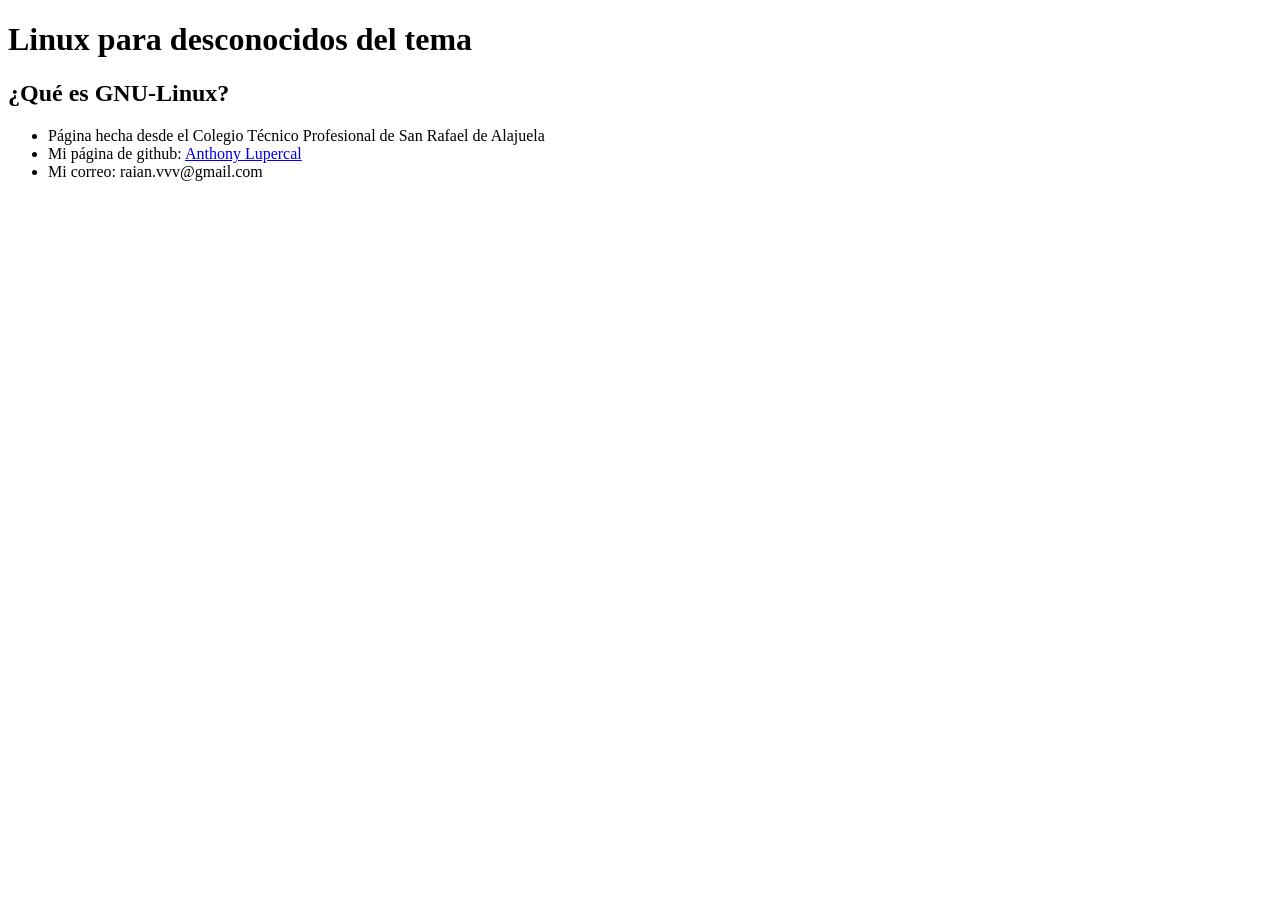
==== index.html @ e1307de2 "Creación del index.html y se establece el tema principal de la página 'Linux'" ====
<!DOCTYPE html>
<html lang="es">

<head>
  <meta charset="UTF-8">
  <meta name="viewport" content="width=device-width, initial-scale=1">
  <title></title>
  <link href="css/style.css" rel="stylesheet">
</head>

<body>

  <h1>Linux para desconocidos del tema</h1>

  <h2>¿Qué es GNU-Linux?</h2>

  <footer>
    <ul>
      <li>Página hecha desde el Colegio Técnico Profesional de San Rafael de Alajuela</li>
      <li>Mi página de github: <a href="https://github.com/AnthonyLupercal">Anthony Lupercal</a> </li>
      <li>Mi correo: raian.vvv@gmail.com</li>
    </ul>
  </footer>
</body>

</html>
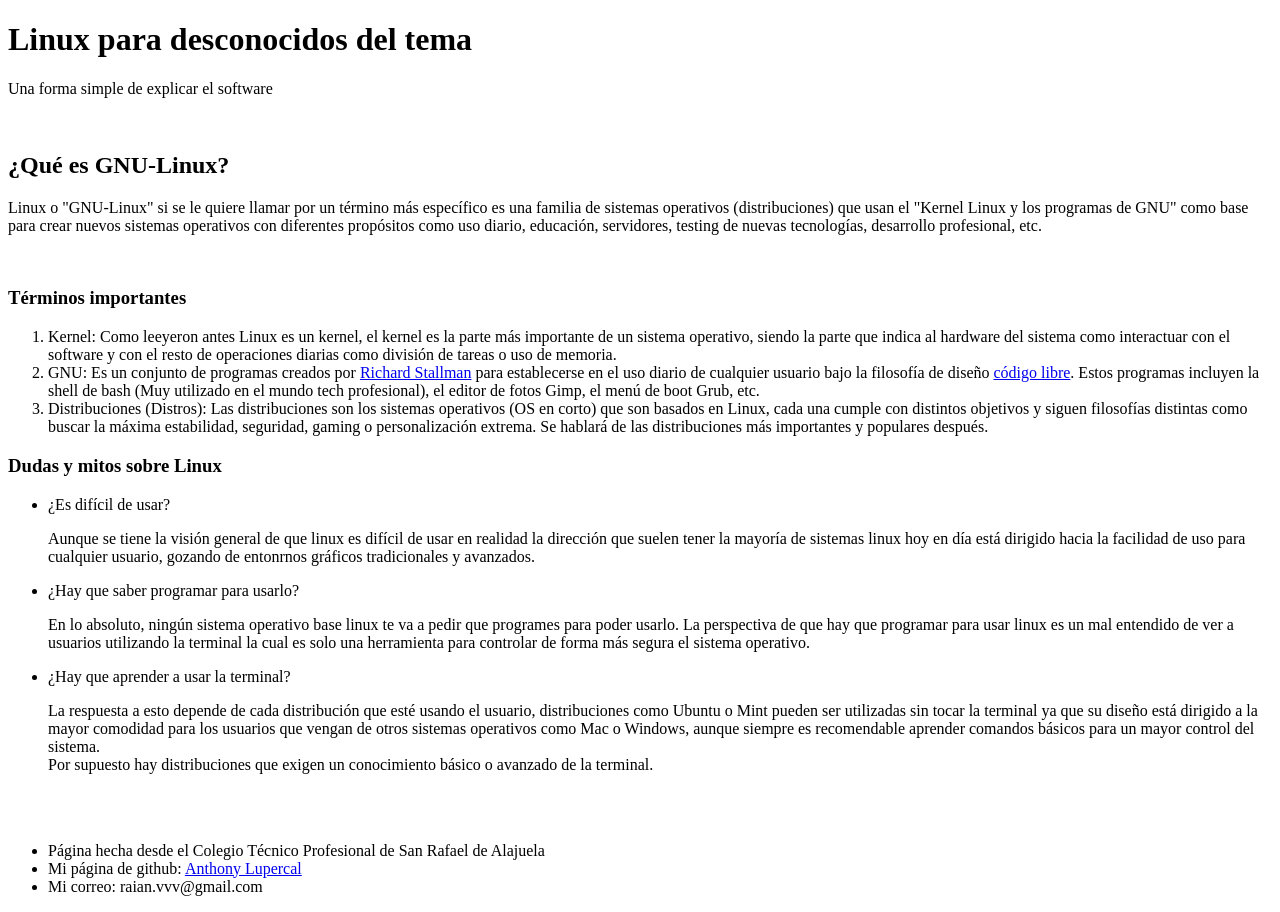
==== commit b7834e35: "Implementación de la información básica para interesados en el tema en el index.html" ====
--- a/index.html
+++ b/index.html
@@ -11,9 +11,50 @@
 <body>
 
   <h1>Linux para desconocidos del tema</h1>
+  <p>Una forma simple de explicar el software</p>
+  <br>
+  <h2>¿Qué es GNU-Linux?</h2>
+  <p>Linux o "GNU-Linux" si se le quiere llamar por un término más específico es una familia de sistemas operativos
+    (distribuciones) que
+    usan el "Kernel Linux y los programas de GNU" como base para crear nuevos sistemas operativos con diferentes
+    propósitos como uso diario, educación, servidores, testing de nuevas tecnologías, desarrollo profesional, etc.</p>
+  <br>
+  <h3>Términos importantes</h3>
+  <ol>
+    <li>Kernel: Como leeyeron antes Linux es un kernel, el kernel es la parte más importante de un sistema operativo,
+      siendo la parte que indica al hardware del sistema como interactuar con el software y con el resto de operaciones
+      diarias como división de tareas o uso de memoria.</li>
+    <li>GNU: Es un conjunto de programas creados por <a href="https://en.wikipedia.org/wiki/Richard_Stallman">Richard
+        Stallman</a> para establecerse en el uso diario de cualquier usuario bajo la filosofía de diseño <a
+        href="https://es.wikipedia.org/wiki/Software_libre_y_de_c%C3%B3digo_abierto">código libre</a>. Estos programas
+      incluyen la shell de bash (Muy utilizado en el mundo tech profesional), el editor de fotos Gimp, el menú de boot
+      Grub, etc.</li>
+    <li>Distribuciones (Distros): Las distribuciones son los sistemas operativos (OS en corto) que son basados en Linux,
+      cada una cumple con distintos objetivos y siguen filosofías distintas como buscar la máxima estabilidad,
+      seguridad, gaming o personalización extrema. Se hablará de las distribuciones más importantes y populares después.
+    </li>
+  </ol>
 
-  <h2>¿Qué es GNU-Linux?</h2>
+  <h3>Dudas y mitos sobre Linux</h3>
+  <ul>
+    <li>¿Es difícil de usar?</li>
+    <p>Aunque se tiene la visión general de que linux es difícil de usar en realidad la dirección que suelen tener la
+      mayoría de sistemas linux hoy en día está dirigido hacia la facilidad de uso para cualquier usuario, gozando de
+      entonrnos gráficos tradicionales y avanzados.</p>
+    <li>¿Hay que saber programar para usarlo?</li>
+    <p>En lo absoluto, ningún sistema operativo base linux te va a pedir que programes para poder usarlo. La perspectiva
+      de que hay que programar para usar linux es un mal entendido de ver a usuarios utilizando la terminal la cual es
+      solo una herramienta para controlar de forma más segura el sistema operativo.</p>
+    <li>¿Hay que aprender a usar la terminal?</li>
+    <p>La respuesta a esto depende de cada distribución que esté usando el usuario, distribuciones como Ubuntu o Mint
+      pueden ser utilizadas sin tocar la terminal ya que su diseño está dirigido a la mayor comodidad para los usuarios
+      que vengan de otros sistemas operativos como Mac o Windows, aunque siempre es recomendable aprender comandos
+      básicos para un mayor control del sistema. <br> Por supuesto hay distribuciones que exigen un conocimiento básico
+      o
+      avanzado de la terminal.</p>
+  </ul>
 
+  <br><br>
   <footer>
     <ul>
       <li>Página hecha desde el Colegio Técnico Profesional de San Rafael de Alajuela</li>
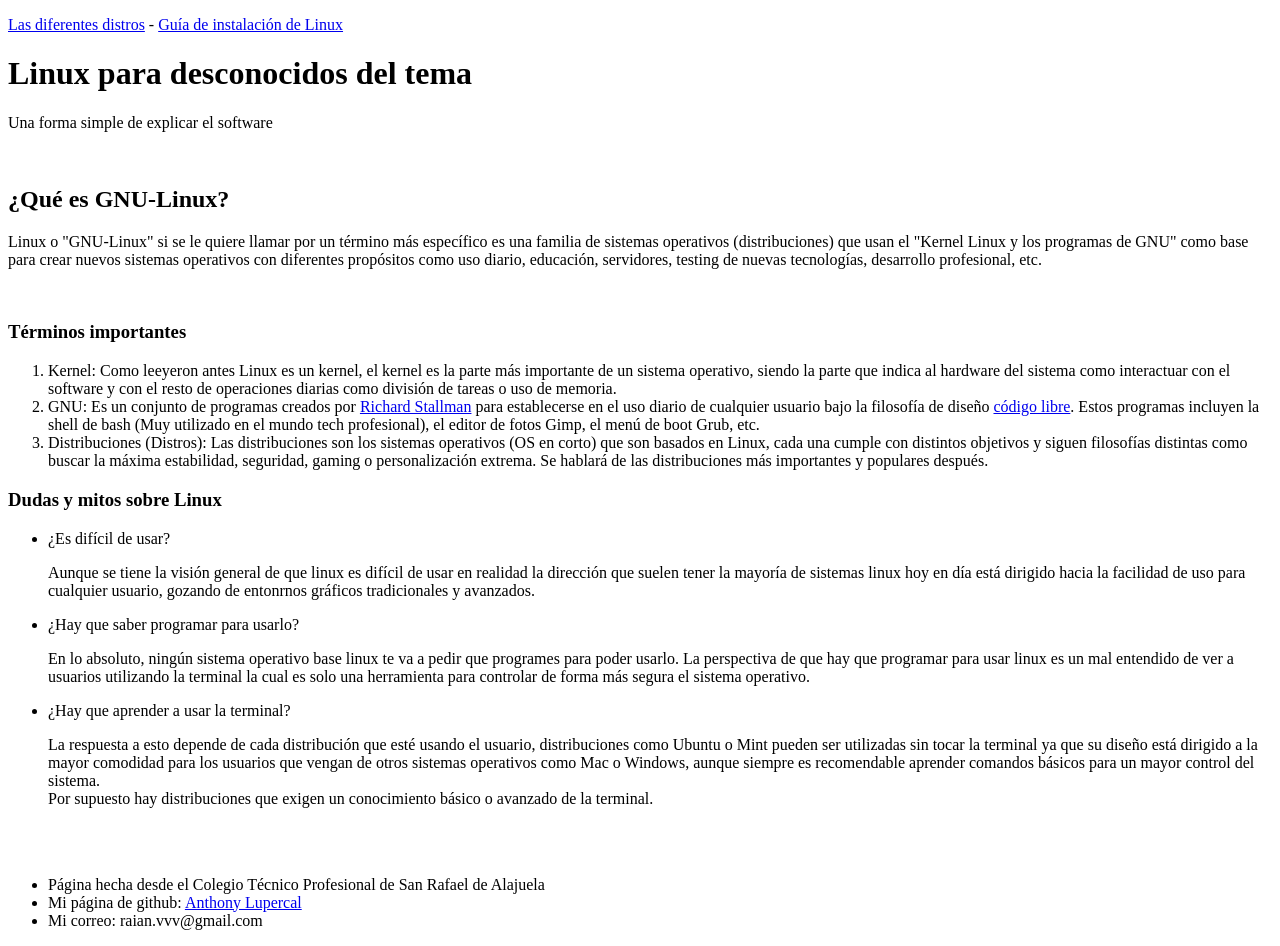
==== commit bc8b6d21: "Inclusión de las partes de diferentes secciones de la página y menú de navegación" ====
--- a/index.html
+++ b/index.html
@@ -4,12 +4,15 @@
 <head>
   <meta charset="UTF-8">
   <meta name="viewport" content="width=device-width, initial-scale=1">
-  <title></title>
+  <title>Introducción a Linux</title>
   <link href="css/style.css" rel="stylesheet">
 </head>
 
 <body>
-
+  <div>
+    <p><a href="./distros.html">Las diferentes distros</a> - <a href="./instalacion.html">Guía de instalación de
+        Linux</a></p>
+  </div>
   <h1>Linux para desconocidos del tema</h1>
   <p>Una forma simple de explicar el software</p>
   <br>
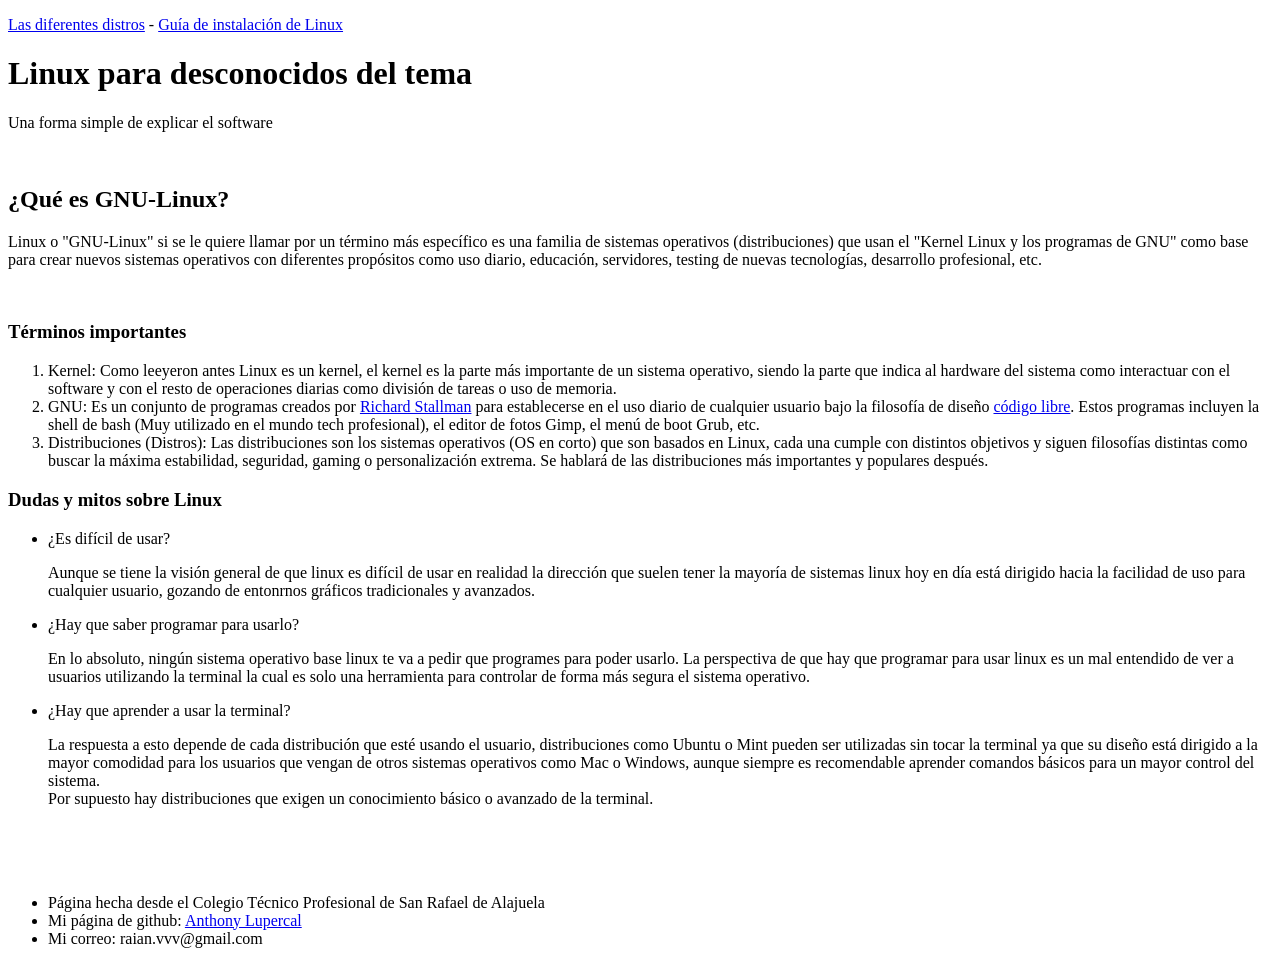
==== commit 087fc72e: "Inclusión de imagenes en distros.html" ====
--- a/index.html
+++ b/index.html
@@ -57,7 +57,7 @@
       avanzado de la terminal.</p>
   </ul>
 
-  <br><br>
+  <br><br><br>
   <footer>
     <ul>
       <li>Página hecha desde el Colegio Técnico Profesional de San Rafael de Alajuela</li>
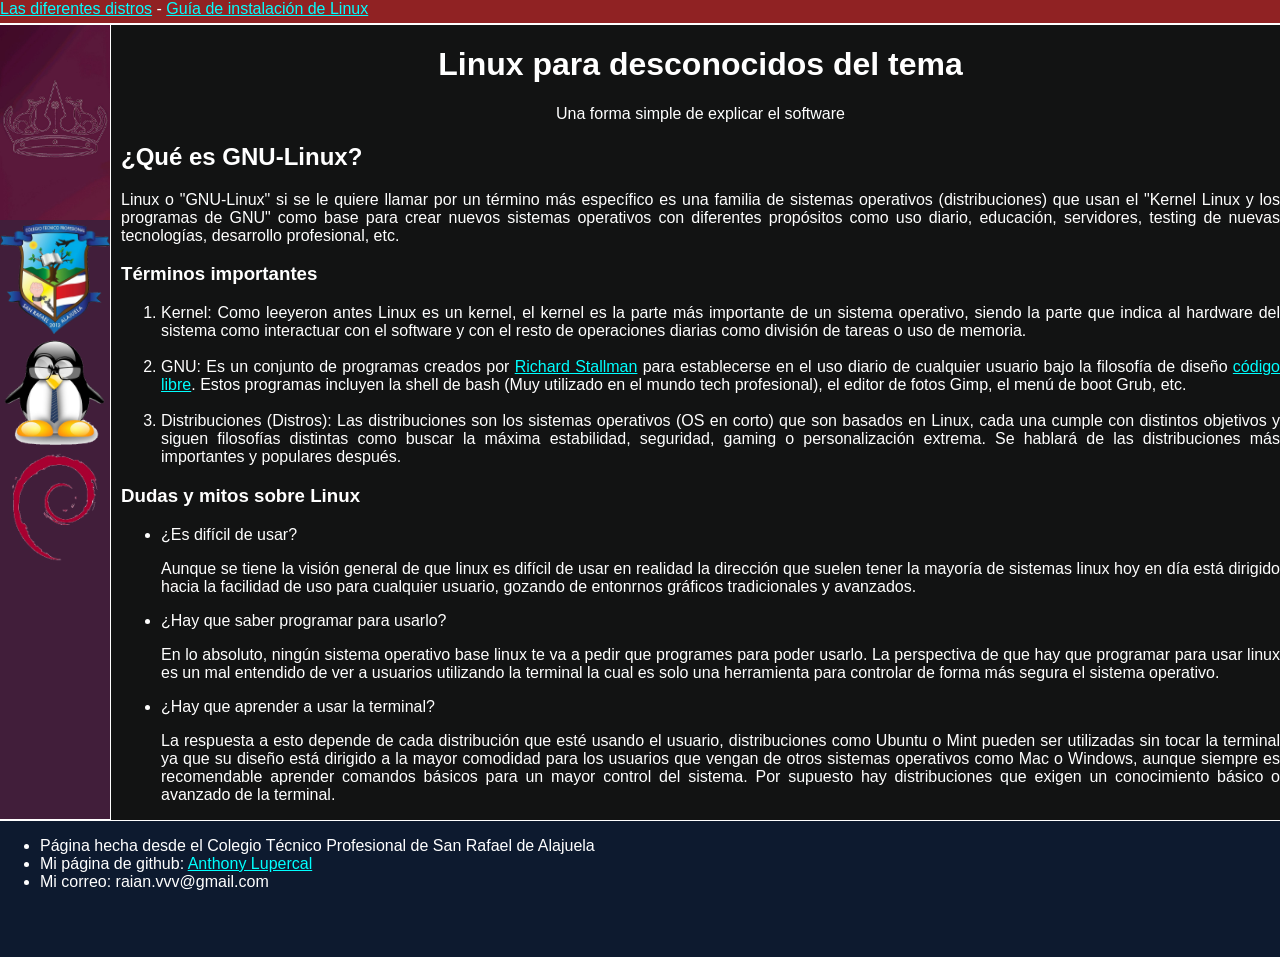
==== commit c1075170: "Primeros colores y orden de la página en css" ====
--- a/index.html
+++ b/index.html
@@ -8,56 +8,86 @@
   <link href="css/style.css" rel="stylesheet">
 </head>
 
+<header>
+  <a href="./distros.html">Las diferentes distros</a> - <a href="./instalacion.html">Guía de instalación de
+    Linux</a>
+</header>
+
 <body>
-  <div>
-    <p><a href="./distros.html">Las diferentes distros</a> - <a href="./instalacion.html">Guía de instalación de
-        Linux</a></p>
+  <div class="container">
+    <div class="box1" id="box1">
+      <img src="imagenes/ubuntu.jpg" width="110px" alt="">
+      <br>
+      <img src="imagenes/ctp.png" width="110px" alt="">
+      <br>
+      <img src="imagenes/tux.png" width="110px" alt="">
+      <br>
+      <img src="imagenes/debian.png" width="110px" alt="">
+    </div>
+    <div class="box2">
+
+      <h1>Linux para desconocidos del tema</h1>
+      <p style="text-align: center;">Una forma simple de explicar el software</p>
+
+      <h2>¿Qué es GNU-Linux?</h2>
+      <p>Linux o "GNU-Linux" si se le quiere llamar por un término más específico es una familia de sistemas operativos
+        (distribuciones) que
+        usan el "Kernel Linux y los programas de GNU" como base para crear nuevos sistemas operativos con diferentes
+        propósitos como uso diario, educación, servidores, testing de nuevas tecnologías, desarrollo profesional, etc.
+      </p>
+      <h3>Términos importantes</h3>
+      <ol>
+        <li>Kernel: Como leeyeron antes Linux es un kernel, el kernel es la parte más importante de un sistema
+          operativo,
+          siendo la parte que indica al hardware del sistema como interactuar con el software y con el resto de
+          operaciones
+          diarias como división de tareas o uso de memoria.</li>
+        <br>
+        <li>GNU: Es un conjunto de programas creados por <a
+            href="https://en.wikipedia.org/wiki/Richard_Stallman">Richard
+            Stallman</a> para establecerse en el uso diario de cualquier usuario bajo la filosofía de diseño <a
+            href="https://es.wikipedia.org/wiki/Software_libre_y_de_c%C3%B3digo_abierto">código libre</a>. Estos
+          programas
+          incluyen la shell de bash (Muy utilizado en el mundo tech profesional), el editor de fotos Gimp, el menú de
+          boot
+          Grub, etc.</li>
+        <br>
+        <li>Distribuciones (Distros): Las distribuciones son los sistemas operativos (OS en corto) que son basados en
+          Linux,
+          cada una cumple con distintos objetivos y siguen filosofías distintas como buscar la máxima estabilidad,
+          seguridad, gaming o personalización extrema. Se hablará de las distribuciones más importantes y populares
+          después.
+        </li>
+      </ol>
+
+      <h3>Dudas y mitos sobre Linux</h3>
+      <ul>
+        <li>¿Es difícil de usar?</li>
+        <p>Aunque se tiene la visión general de que linux es difícil de usar en realidad la dirección que suelen tener
+          la
+          mayoría de sistemas linux hoy en día está dirigido hacia la facilidad de uso para cualquier usuario, gozando
+          de
+          entonrnos gráficos tradicionales y avanzados.</p>
+        <li>¿Hay que saber programar para usarlo?</li>
+        <p>En lo absoluto, ningún sistema operativo base linux te va a pedir que programes para poder usarlo. La
+          perspectiva
+          de que hay que programar para usar linux es un mal entendido de ver a usuarios utilizando la terminal la cual
+          es
+          solo una herramienta para controlar de forma más segura el sistema operativo.</p>
+        <li>¿Hay que aprender a usar la terminal?</li>
+        <p>La respuesta a esto depende de cada distribución que esté usando el usuario, distribuciones como Ubuntu o
+          Mint
+          pueden ser utilizadas sin tocar la terminal ya que su diseño está dirigido a la mayor comodidad para los
+          usuarios
+          que vengan de otros sistemas operativos como Mac o Windows, aunque siempre es recomendable aprender comandos
+          básicos para un mayor control del sistema. Por supuesto hay distribuciones que exigen un conocimiento
+          básico
+          o
+          avanzado de la terminal.</p>
+      </ul>
+
+    </div>
   </div>
-  <h1>Linux para desconocidos del tema</h1>
-  <p>Una forma simple de explicar el software</p>
-  <br>
-  <h2>¿Qué es GNU-Linux?</h2>
-  <p>Linux o "GNU-Linux" si se le quiere llamar por un término más específico es una familia de sistemas operativos
-    (distribuciones) que
-    usan el "Kernel Linux y los programas de GNU" como base para crear nuevos sistemas operativos con diferentes
-    propósitos como uso diario, educación, servidores, testing de nuevas tecnologías, desarrollo profesional, etc.</p>
-  <br>
-  <h3>Términos importantes</h3>
-  <ol>
-    <li>Kernel: Como leeyeron antes Linux es un kernel, el kernel es la parte más importante de un sistema operativo,
-      siendo la parte que indica al hardware del sistema como interactuar con el software y con el resto de operaciones
-      diarias como división de tareas o uso de memoria.</li>
-    <li>GNU: Es un conjunto de programas creados por <a href="https://en.wikipedia.org/wiki/Richard_Stallman">Richard
-        Stallman</a> para establecerse en el uso diario de cualquier usuario bajo la filosofía de diseño <a
-        href="https://es.wikipedia.org/wiki/Software_libre_y_de_c%C3%B3digo_abierto">código libre</a>. Estos programas
-      incluyen la shell de bash (Muy utilizado en el mundo tech profesional), el editor de fotos Gimp, el menú de boot
-      Grub, etc.</li>
-    <li>Distribuciones (Distros): Las distribuciones son los sistemas operativos (OS en corto) que son basados en Linux,
-      cada una cumple con distintos objetivos y siguen filosofías distintas como buscar la máxima estabilidad,
-      seguridad, gaming o personalización extrema. Se hablará de las distribuciones más importantes y populares después.
-    </li>
-  </ol>
-
-  <h3>Dudas y mitos sobre Linux</h3>
-  <ul>
-    <li>¿Es difícil de usar?</li>
-    <p>Aunque se tiene la visión general de que linux es difícil de usar en realidad la dirección que suelen tener la
-      mayoría de sistemas linux hoy en día está dirigido hacia la facilidad de uso para cualquier usuario, gozando de
-      entonrnos gráficos tradicionales y avanzados.</p>
-    <li>¿Hay que saber programar para usarlo?</li>
-    <p>En lo absoluto, ningún sistema operativo base linux te va a pedir que programes para poder usarlo. La perspectiva
-      de que hay que programar para usar linux es un mal entendido de ver a usuarios utilizando la terminal la cual es
-      solo una herramienta para controlar de forma más segura el sistema operativo.</p>
-    <li>¿Hay que aprender a usar la terminal?</li>
-    <p>La respuesta a esto depende de cada distribución que esté usando el usuario, distribuciones como Ubuntu o Mint
-      pueden ser utilizadas sin tocar la terminal ya que su diseño está dirigido a la mayor comodidad para los usuarios
-      que vengan de otros sistemas operativos como Mac o Windows, aunque siempre es recomendable aprender comandos
-      básicos para un mayor control del sistema. <br> Por supuesto hay distribuciones que exigen un conocimiento básico
-      o
-      avanzado de la terminal.</p>
-  </ul>
-
-  <br><br><br>
   <footer>
     <ul>
       <li>Página hecha desde el Colegio Técnico Profesional de San Rafael de Alajuela</li>
--- a/css/style.css
+++ b/css/style.css
@@ -0,0 +1,52 @@
+body{
+  margin: 0;
+  font-family: sans-serif;
+  color: white;
+  background-color: #121313;
+  text-align: justify;
+}
+
+header{
+  background-color: #902223;
+  padding-bottom: 5px;
+  border-bottom: solid white 2px;
+}
+
+header a {
+  color:gskyblue;
+}
+
+h1 {
+  text-align: center;
+}
+
+a {
+  color: cyan;
+}
+
+
+.container {
+  display: grid;
+  grid-template-columns: 100px auto minmax(100px, auto);
+  grid-column-gap: 10px
+}
+
+#box1 {
+  grid-column-start: 1;
+  grid-column-end: 3;
+}
+.box1 {
+  background-color: #411E3A;
+  border-right: 1px solid white;
+  border-bottom: 1px solid white;
+}
+#box2 {
+  grid-column-start: 2;
+  grid-column-end: 3;
+}
+
+footer {
+  border-top: 1px solid white;
+  background-color: #0D1A2F;
+  padding-bottom: 50px;
+}
